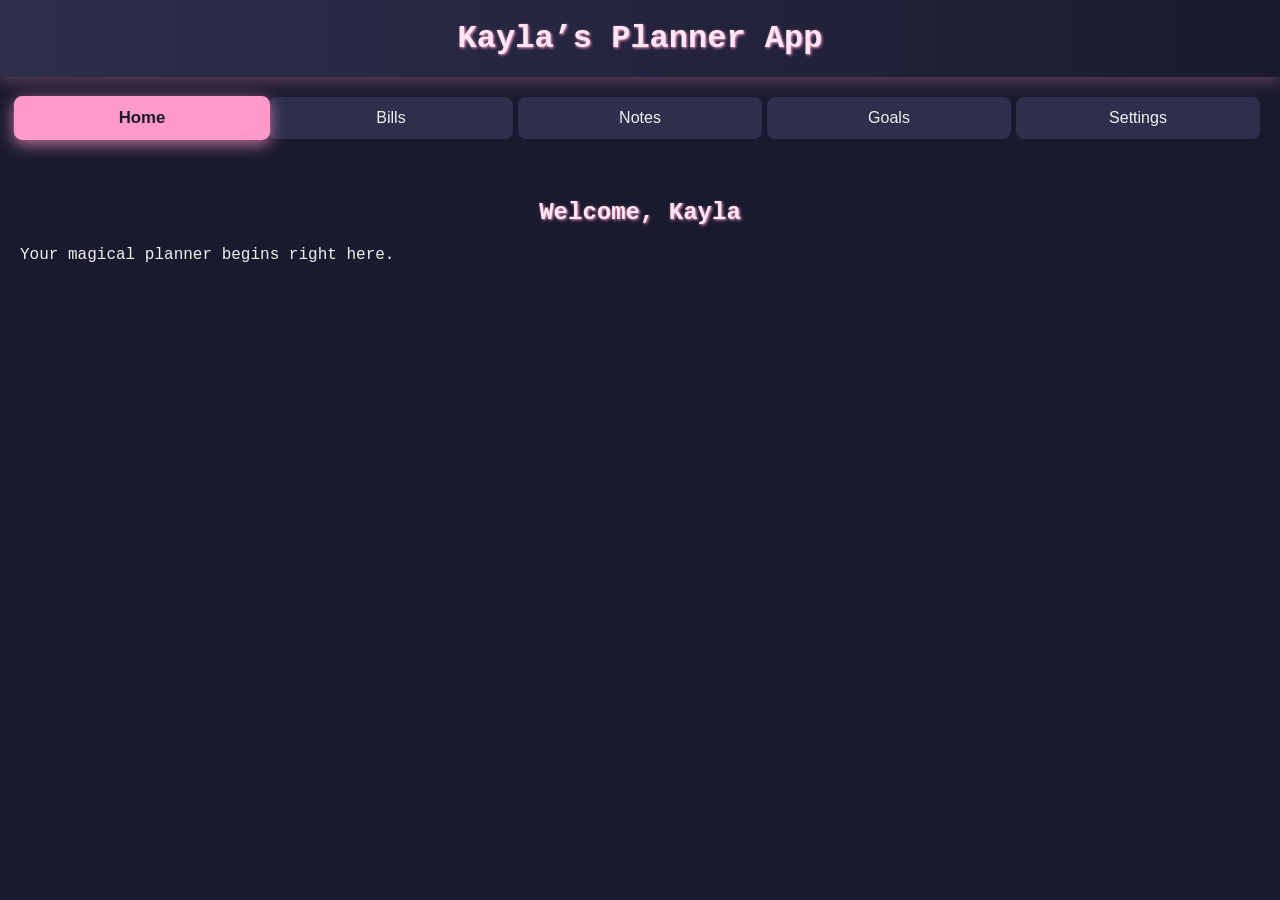
==== index.html @ ad1c4600 "Update index.html" ====
<!DOCTYPE html>
<html lang="en">
<head>
  <meta charset="UTF-8">
  <meta name="viewport" content="width=device-width, initial-scale=1.0">
  <title>Kayla's Planner App</title>

  <link rel="stylesheet" href="styles.css">

  <!-- Manifest -->
  <link rel="manifest" href="manifest.json">

  <!-- iOS support -->
  <link rel="apple-touch-icon" href="IMG.1825.jpeg">
  <meta name="apple-mobile-web-app-capable" content="yes">
  <meta name="apple-mobile-web-app-title" content="✨Planner✨">
</head>
<body>

  <header>
    <h1>Kayla’s Planner App</h1>
  </header>

  <!-- Tabs Navigation -->
  <nav class="tabs">
    <button data-tab="home" class="active-tab">Home</button>
    <button data-tab="bills">Bills</button>
    <button data-tab="notes">Notes</button>
    <button data-tab="goals">Goals</button>
    <button data-tab="settings">Settings</button>
  </nav>

  <main>
    <!-- HOME TAB -->
    <section id="home" class="tab active">
      <h2>Welcome, Kayla</h2>
      <p>Your magical planner begins right here.</p>
    </section>

    <!-- BILLS TAB -->
    <section id="bills" class="tab">
      <h2>Weekly Bills</h2>

      <form id="billForm" class="bill-form">
        <input type="text" id="billName" placeholder="Bill name..." required>
        <input type="number" id="billAmount" placeholder="Amount ($)" step="0.01" required>
        <input type="date" id="billDue" required>
        <button type="submit">Add Bill</button>
      </form>

      <div id="billList" class="bill-list"></div>

      <div class="receipt-total">
        <div class="receipt-line"></div>
        <p class="receipt-total-text">TOTAL: $<span id="totalAmount">0.00</span></p>
        <div class="receipt-line"></div>
      </div>
    </section>

    <!-- NOTES TAB -->
    <section id="notes" class="tab">
      <h2>Notes</h2>
      <p>Write down your thoughts and reminders here.</p>
    </section>

    <!-- GOALS TAB -->
    <section id="goals" class="tab">
      <h2>Goals</h2>
      <p>Track your weekly or long-term goals here.</p>
    </section>

    <!-- SETTINGS TAB -->
    <section id="settings" class="tab">
      <h2>Settings</h2>
      <p>Customize your app experience here.</p>
    </section>
  </main>

  <script src="app.js"></script>

  <!-- Service Worker Registration -->
  <script>
    if ("serviceWorker" in navigator) {
      navigator.serviceWorker.register("service-worker.js");
    }
  </script>
</body>
</html>
---- styles.css ----
/* General Body & Header */
body {
  margin: 0;
  font-family: "Courier New", monospace;
  background: #1a1a2e;
  color: #f0f0f0;
  min-height: 100vh;
}

header {
  padding: 20px;
  text-align: center;
  background: linear-gradient(90deg, #2e2e4d, #1a1a2e);
  box-shadow: 0 4px 15px rgba(255, 154, 203, 0.3);
}

header h1 {
  margin: 0;
  color: #ffe6f3;
  text-shadow: 1px 1px 3px #ff9acb;
}

/* Tabs Navigation */
.tabs {
  display: flex;
  gap: 5px;
  margin: 20px;
}

.tabs button {
  flex: 1;
  padding: 12px;
  background: #2e2e4d;
  border: none;
  border-radius: 8px;
  color: #f0f0f0;
  font-size: 1rem;
  cursor: pointer;
  transition: background 0.2s ease, transform 0.2s ease, box-shadow 0.2s ease;
}

.tabs button:hover {
  background: #3a3a6a;
  transform: scale(1.02);
  box-shadow: 0 0 10px #ff9acb;
}

.tabs button.active-tab {
  background: #ff9acb;
  color: #1a1a2e;
  font-weight: bold;
  box-shadow: 0 4px 15px rgba(255, 154, 203, 0.7);
  transform: scale(1.05);
}

/* Hide inactive tabs */
.tab {
  display: none;
  padding: 20px;
}

.tab.active {
  display: block;
}

/* Tab headers */
.tab h2 {
  color: #ffe6f3;
  text-align: center;
  margin-bottom: 20px;
  text-shadow: 1px 1px 3px #ff9acb;
}

/* General Form Styling for all tabs */
form input,
form button,
textarea {
  padding: 12px;
  border-radius: 8px;
  border: none;
  outline: none;
  font-family: "Courier New", monospace;
  font-size: 1rem;
  margin-bottom: 10px;
  transition: transform 0.2s ease, box-shadow 0.2s ease;
}

/* Input styling */
form input,
textarea {
  background: #2e2e4d;
  color: #f0f0f0;
}

form input::placeholder,
textarea::placeholder {
  color: #b5b5c3;
}

form input:focus,
textarea:focus {
  box-shadow: 0 0 10px #ff9acb;
  transform: scale(1.02);
}

/* Button styling */
form button {
  background: linear-gradient(90deg, #ff9acb, #ffe6f3);
  color: #1a1a2e;
  font-weight: bold;
  cursor: pointer;
}

form button:hover {
  transform: scale(1.05);
  box-shadow: 0 0 15px #ff9acb;
}

/* Bills Tab */
#bills {
  min-height: 60vh;
}

.bill-form {
  display: flex;
  flex-direction: column;
  gap: 10px;
}

.bill-list {
  margin-top: 25px;
  display: flex;
  flex-direction: column;
  gap: 15px;
}

.bill-item {
  background: linear-gradient(145deg, #2e2e4d, #1a1a2e);
  border: 1px dashed #ff9acb;
  padding: 15px;
  border-radius: 10px;
  box-shadow: 0 4px 10px rgba(255, 154, 203, 0.3);
  position: relative;
  transition: transform 0.2s ease, box-shadow 0.2s ease;
}

.bill-item:hover {
  transform: scale(1.02);
  box-shadow: 0 6px 20px rgba(255, 154, 203, 0.5);
}

.bill-item h4 {
  font-size: 1.2rem;
  margin: 0 0 5px;
  color: #ff9acb;
  text-shadow: 1px 1px 2px #ffcdf1;
}

.bill-item p {
  margin: 2px 0;
  color: #f0f0f0;
}

.delete-btn {
  position: absolute;
  right: 10px;
  top: 10px;
  font-size: 0.9rem;
  background: #ff6b81;
  border: none;
  padding: 4px 8px;
  border-radius: 6px;
  cursor: pointer;
  color: #fff;
  transition: transform 0.2s ease, box-shadow 0.2s ease;
}

.delete-btn:hover {
  background: #ff4c61;
  transform: scale(1.1);
  box-shadow: 0 0 10px #ff4c61;
}

.receipt-total {
  margin-top: 30px;
  text-align: center;
  font-size: 1.4rem;
  color: #ffe6f3;
  text-shadow: 1px 1px 3px #ff9acb;
}

.receipt-line {
  height: 1px;
  width: 100%;
  border-bottom: 1px dashed #ff9acb;
  margin: 10px 0;
}

.receipt-total-text {
  margin: 0;
  font-weight: bold;
}

@keyframes sparkle {
  0% { box-shadow: 0 0 0px #ff9acb; }
  50% { box-shadow: 0 0 15px #ff9acb; }
  100% { box-shadow: 0 0 0px #ff9acb; }
}

/* Notes Tab */
#notes textarea {
  width: 100%;
  min-height: 200px;
  resize: vertical;
}

/* Goals Tab */
#goals input {
  width: 100%;
}

/* Settings Tab */
#settings input {
  width: 100%;
}
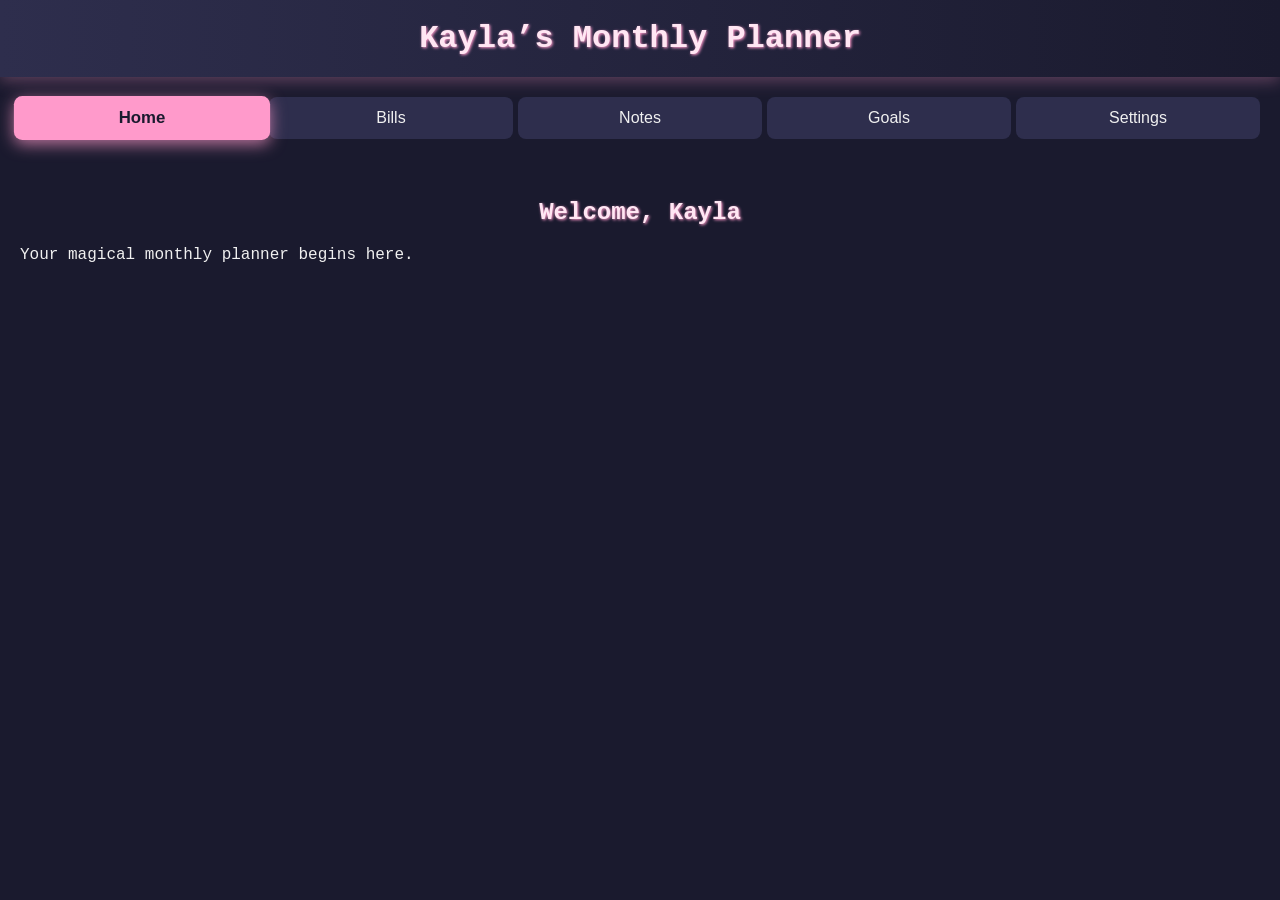
==== commit fd97ca23: "Update index.html" ====
--- a/index.html
+++ b/index.html
@@ -3,25 +3,23 @@
 <head>
   <meta charset="UTF-8">
   <meta name="viewport" content="width=device-width, initial-scale=1.0">
-  <title>Kayla's Planner App</title>
+  <title>Monthly Planner</title>
 
   <link rel="stylesheet" href="styles.css">
 
-  <!-- Manifest -->
+  <!-- Manifest for PWA -->
   <link rel="manifest" href="manifest.json">
 
   <!-- iOS support -->
-  <link rel="apple-touch-icon" href="IMG.1825.jpeg">
+  <link rel="apple-touch-icon" href="apple-icon.png">
   <meta name="apple-mobile-web-app-capable" content="yes">
-  <meta name="apple-mobile-web-app-title" content="✨Planner✨">
 </head>
 <body>
 
   <header>
-    <h1>Kayla’s Planner App</h1>
+    <h1>Kayla’s Monthly Planner</h1>
   </header>
 
-  <!-- Tabs Navigation -->
   <nav class="tabs">
     <button data-tab="home" class="active-tab">Home</button>
     <button data-tab="bills">Bills</button>
@@ -34,55 +32,54 @@
     <!-- HOME TAB -->
     <section id="home" class="tab active">
       <h2>Welcome, Kayla</h2>
-      <p>Your magical planner begins right here.</p>
+      <p>Your magical monthly planner begins here.</p>
     </section>
 
     <!-- BILLS TAB -->
     <section id="bills" class="tab">
-      <h2>Weekly Bills</h2>
 
-      <form id="billForm" class="bill-form">
-        <input type="text" id="billName" placeholder="Bill name..." required>
-        <input type="number" id="billAmount" placeholder="Amount ($)" step="0.01" required>
-        <input type="date" id="billDue" required>
-        <button type="submit">Add Bill</button>
-      </form>
+      <h2>Monthly Bills</h2>
 
-      <div id="billList" class="bill-list"></div>
+      <div class="calendar-container">
+        <div class="month-grid" id="monthGrid"></div>
 
-      <div class="receipt-total">
-        <div class="receipt-line"></div>
-        <p class="receipt-total-text">TOTAL: $<span id="totalAmount">0.00</span></p>
-        <div class="receipt-line"></div>
+        <div class="weekly-totals">
+          <h3>Weekly Totals</h3>
+          <ul id="weeklyTotalsList"></ul>
+        </div>
       </div>
+
+      <!-- Modal -->
+      <div id="billModal" class="modal">
+        <div class="modal-content">
+          <span class="close">&times;</span>
+          <h3>Add Bill for <span id="modalDay"></span></h3>
+          <input type="text" id="modalBillName" placeholder="Bill Name">
+          <input type="number" id="modalBillAmount" placeholder="Amount ($)">
+          <button id="saveBillBtn">Save Bill</button>
+        </div>
+      </div>
+
+      <!-- Savings Sidebar -->
+      <div class="savings-sidebar">
+        <h3>Savings for Bills</h3>
+        <input type="number" id="savingsInput" placeholder="Add to savings">
+        <button id="saveSavingsBtn">Add</button>
+        <p>Total saved: $<span id="savingsTotal">0.00</span></p>
+      </div>
+
     </section>
 
     <!-- NOTES TAB -->
-    <section id="notes" class="tab">
-      <h2>Notes</h2>
-      <p>Write down your thoughts and reminders here.</p>
-    </section>
+    <section id="notes" class="tab"></section>
 
     <!-- GOALS TAB -->
-    <section id="goals" class="tab">
-      <h2>Goals</h2>
-      <p>Track your weekly or long-term goals here.</p>
-    </section>
+    <section id="goals" class="tab"></section>
 
     <!-- SETTINGS TAB -->
-    <section id="settings" class="tab">
-      <h2>Settings</h2>
-      <p>Customize your app experience here.</p>
-    </section>
+    <section id="settings" class="tab"></section>
   </main>
 
   <script src="app.js"></script>
-
-  <!-- Service Worker Registration -->
-  <script>
-    if ("serviceWorker" in navigator) {
-      navigator.serviceWorker.register("service-worker.js");
-    }
-  </script>
 </body>
 </html>
--- a/styles.css
+++ b/styles.css
@@ -69,6 +69,26 @@
   text-align: center;
   margin-bottom: 20px;
   text-shadow: 1px 1px 3px #ff9acb;
+}
+.subtract-btn {
+  position: absolute;
+  right: 80px;
+  top: 10px;
+  font-size: 0.9rem;
+  background: #6bc1ff;
+  border: none;
+  padding: 4px 8px;
+  border-radius: 6px;
+  cursor: pointer;
+  color: #1a1a2e;
+  font-weight: bold;
+  transition: transform 0.2s ease, box-shadow 0.2s ease;
+}
+
+.subtract-btn:hover {
+  background: #4a9ce0;
+  transform: scale(1.1);
+  box-shadow: 0 0 10px #4a9ce0;
 }
 
 /* General Form Styling for all tabs */
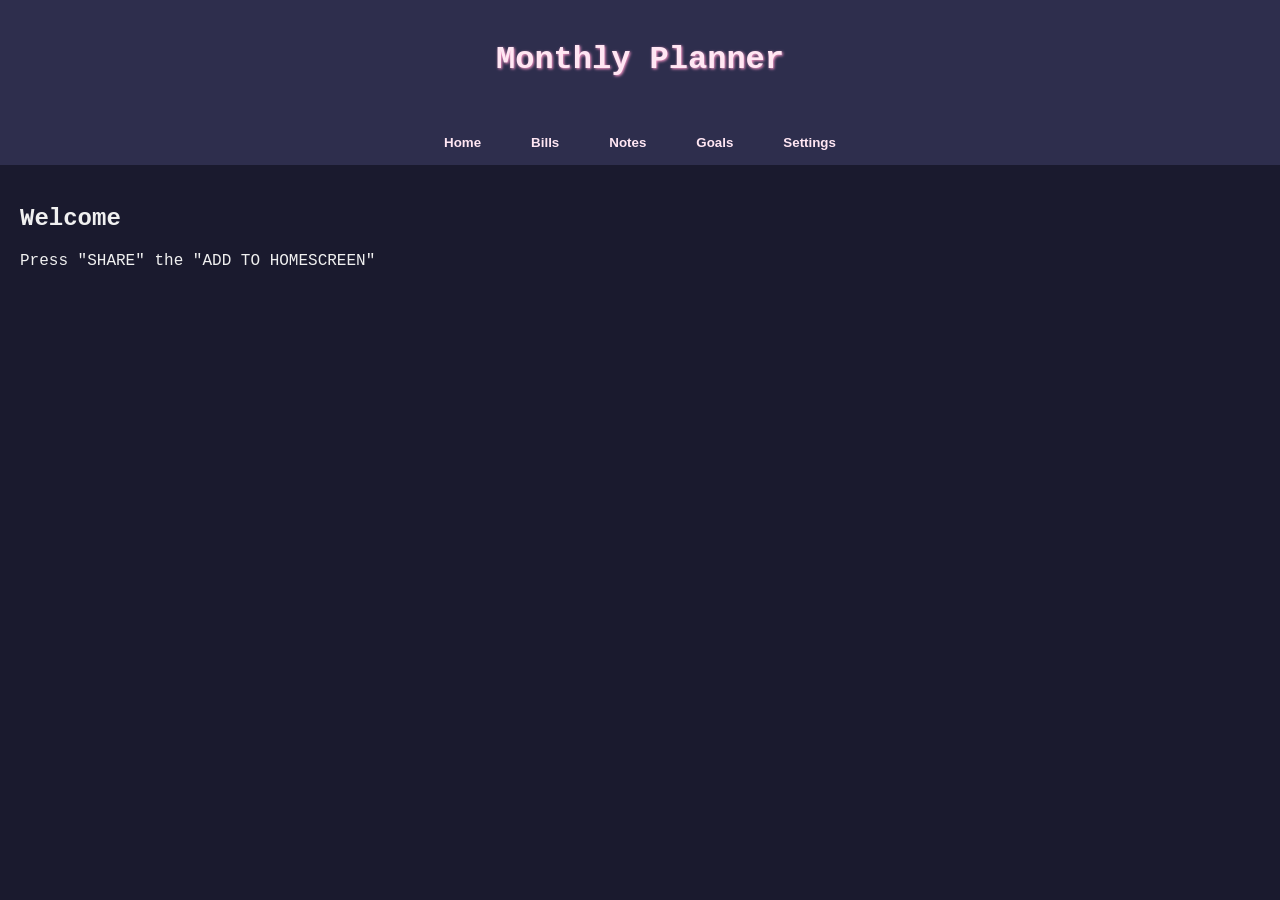
==== commit 6808bfa9: "Update index.html" ====
--- a/index.html
+++ b/index.html
@@ -11,13 +11,13 @@
   <link rel="manifest" href="manifest.json">
 
   <!-- iOS support -->
-  <link rel="apple-touch-icon" href="apple-icon.png">
+  <link rel="apple-touch-icon" href="IMG_1826.png">
   <meta name="apple-mobile-web-app-capable" content="yes">
 </head>
 <body>
 
   <header>
-    <h1>Kayla’s Monthly Planner</h1>
+    <h1>Monthly Planner</h1>
   </header>
 
   <nav class="tabs">
@@ -31,8 +31,8 @@
   <main>
     <!-- HOME TAB -->
     <section id="home" class="tab active">
-      <h2>Welcome, Kayla</h2>
-      <p>Your magical monthly planner begins here.</p>
+      <h2>Welcome</h2>
+      <p>Press "SHARE" the "ADD TO HOMESCREEN"</p>
     </section>
 
     <!-- BILLS TAB -->
--- a/styles.css
+++ b/styles.css
@@ -1,59 +1,46 @@
-/* General Body & Header */
 body {
   margin: 0;
   font-family: "Courier New", monospace;
   background: #1a1a2e;
   color: #f0f0f0;
-  min-height: 100vh;
 }
 
+/* Header */
 header {
+  text-align: center;
   padding: 20px;
-  text-align: center;
-  background: linear-gradient(90deg, #2e2e4d, #1a1a2e);
-  box-shadow: 0 4px 15px rgba(255, 154, 203, 0.3);
-}
-
-header h1 {
-  margin: 0;
+  background: #2e2e4d;
   color: #ffe6f3;
   text-shadow: 1px 1px 3px #ff9acb;
 }
 
-/* Tabs Navigation */
+/* Tabs */
 .tabs {
   display: flex;
-  gap: 5px;
-  margin: 20px;
+  justify-content: center;
+  background: #2e2e4d;
 }
 
 .tabs button {
-  flex: 1;
-  padding: 12px;
-  background: #2e2e4d;
+  background: none;
   border: none;
-  border-radius: 8px;
-  color: #f0f0f0;
-  font-size: 1rem;
+  color: #ffe6f3;
+  padding: 15px 25px;
   cursor: pointer;
-  transition: background 0.2s ease, transform 0.2s ease, box-shadow 0.2s ease;
+  font-weight: bold;
+  transition: 0.2s;
 }
 
 .tabs button:hover {
-  background: #3a3a6a;
-  transform: scale(1.02);
-  box-shadow: 0 0 10px #ff9acb;
+  color: #ff9acb;
 }
 
-.tabs button.active-tab {
-  background: #ff9acb;
-  color: #1a1a2e;
-  font-weight: bold;
-  box-shadow: 0 4px 15px rgba(255, 154, 203, 0.7);
-  transform: scale(1.05);
+.active-tab {
+  color: #ff9acb;
+  border-bottom: 2px solid #ff9acb;
 }
 
-/* Hide inactive tabs */
+/* Tab sections */
 .tab {
   display: none;
   padding: 20px;
@@ -63,183 +50,149 @@
   display: block;
 }
 
-/* Tab headers */
-.tab h2 {
-  color: #ffe6f3;
-  text-align: center;
-  margin-bottom: 20px;
-  text-shadow: 1px 1px 3px #ff9acb;
-}
-.subtract-btn {
-  position: absolute;
-  right: 80px;
-  top: 10px;
-  font-size: 0.9rem;
-  background: #6bc1ff;
-  border: none;
-  padding: 4px 8px;
-  border-radius: 6px;
-  cursor: pointer;
-  color: #1a1a2e;
-  font-weight: bold;
-  transition: transform 0.2s ease, box-shadow 0.2s ease;
+/* Calendar grid */
+.calendar-container {
+  display: flex;
+  gap: 20px;
+  flex-wrap: wrap;
 }
 
-.subtract-btn:hover {
-  background: #4a9ce0;
-  transform: scale(1.1);
-  box-shadow: 0 0 10px #4a9ce0;
+.month-grid {
+  display: grid;
+  grid-template-columns: repeat(7, 1fr);
+  gap: 5px;
+  flex: 1;
 }
 
-/* General Form Styling for all tabs */
-form input,
-form button,
-textarea {
-  padding: 12px;
+.month-grid .day {
+  background: #2e2e4d;
+  padding: 15px;
+  text-align: center;
   border-radius: 8px;
-  border: none;
-  outline: none;
-  font-family: "Courier New", monospace;
-  font-size: 1rem;
-  margin-bottom: 10px;
-  transition: transform 0.2s ease, box-shadow 0.2s ease;
+  cursor: pointer;
+  transition: 0.2s;
 }
 
-/* Input styling */
-form input,
-textarea {
+.month-grid .day:hover {
+  box-shadow: 0 0 15px #ff9acb;
+  transform: scale(1.05);
+}
+
+/* Weekly totals sidebar */
+.weekly-totals {
+  width: 150px;
   background: #2e2e4d;
+  border-radius: 10px;
+  padding: 10px;
+  height: fit-content;
+}
+
+.weekly-totals ul {
+  list-style: none;
+  padding: 0;
+}
+
+.weekly-totals li {
+  margin-bottom: 10px;
+  color: #ff9acb;
+}
+
+/* Modal */
+.modal {
+  display: none;
+  position: fixed;
+  z-index: 10;
+  left: 0;
+  top: 0;
+  width: 100%;
+  height: 100%;
+  background: rgba(26, 26, 46, 0.85);
+}
+
+.modal-content {
+  background: #2e2e4d;
+  margin: 10% auto;
+  padding: 20px;
+  border-radius: 10px;
+  width: 90%;
+  max-width: 400px;
+  text-align: center;
+  color: #ffe6f3;
+  box-shadow: 0 0 20px #ff9acb;
+}
+
+.modal-content input {
+  width: 80%;
+  margin: 10px 0;
+  padding: 10px;
+  border: none;
+  border-radius: 8px;
+  outline: none;
+  background: #1a1a2e;
   color: #f0f0f0;
 }
 
-form input::placeholder,
-textarea::placeholder {
-  color: #b5b5c3;
+.modal-content button {
+  padding: 10px 20px;
+  border: none;
+  border-radius: 8px;
+  background: linear-gradient(90deg, #ff9acb, #ffe6f3);
+  color: #1a1a2e;
+  font-weight: bold;
+  cursor: pointer;
+  margin-top: 10px;
+  transition: 0.2s;
 }
 
-form input:focus,
-textarea:focus {
-  box-shadow: 0 0 10px #ff9acb;
-  transform: scale(1.02);
+.modal-content button:hover {
+  box-shadow: 0 0 15px #ff9acb;
+  transform: scale(1.05);
 }
 
-/* Button styling */
-form button {
-  background: linear-gradient(90deg, #ff9acb, #ffe6f3);
+.close {
+  float: right;
+  cursor: pointer;
+  font-size: 1.5rem;
+}
+
+/* Savings sidebar */
+.savings-sidebar {
+  background: #2e2e4d;
+  border-radius: 10px;
+  padding: 15px;
+  margin-top: 20px;
+  max-width: 250px;
+}
+
+.savings-sidebar input {
+  width: 80%;
+  margin-bottom: 10px;
+  padding: 8px;
+  border-radius: 6px;
+  border: none;
+  outline: none;
+  background: #1a1a2e;
+  color: #f0f0f0;
+}
+
+.savings-sidebar button {
+  padding: 6px 12px;
+  border-radius: 6px;
+  border: none;
+  background: #6bc1ff;
   color: #1a1a2e;
   font-weight: bold;
   cursor: pointer;
 }
 
-form button:hover {
+.savings-sidebar button:hover {
+  background: #4a9ce0;
   transform: scale(1.05);
-  box-shadow: 0 0 15px #ff9acb;
 }
 
-/* Bills Tab */
-#bills {
-  min-height: 60vh;
-}
-
-.bill-form {
-  display: flex;
-  flex-direction: column;
-  gap: 10px;
-}
-
-.bill-list {
-  margin-top: 25px;
-  display: flex;
-  flex-direction: column;
-  gap: 15px;
-}
-
-.bill-item {
-  background: linear-gradient(145deg, #2e2e4d, #1a1a2e);
-  border: 1px dashed #ff9acb;
-  padding: 15px;
-  border-radius: 10px;
-  box-shadow: 0 4px 10px rgba(255, 154, 203, 0.3);
-  position: relative;
-  transition: transform 0.2s ease, box-shadow 0.2s ease;
-}
-
-.bill-item:hover {
-  transform: scale(1.02);
-  box-shadow: 0 6px 20px rgba(255, 154, 203, 0.5);
-}
-
-.bill-item h4 {
-  font-size: 1.2rem;
-  margin: 0 0 5px;
-  color: #ff9acb;
-  text-shadow: 1px 1px 2px #ffcdf1;
-}
-
-.bill-item p {
-  margin: 2px 0;
-  color: #f0f0f0;
-}
-
-.delete-btn {
-  position: absolute;
-  right: 10px;
-  top: 10px;
-  font-size: 0.9rem;
-  background: #ff6b81;
-  border: none;
-  padding: 4px 8px;
-  border-radius: 6px;
-  cursor: pointer;
-  color: #fff;
-  transition: transform 0.2s ease, box-shadow 0.2s ease;
-}
-
-.delete-btn:hover {
-  background: #ff4c61;
-  transform: scale(1.1);
-  box-shadow: 0 0 10px #ff4c61;
-}
-
-.receipt-total {
-  margin-top: 30px;
-  text-align: center;
-  font-size: 1.4rem;
-  color: #ffe6f3;
-  text-shadow: 1px 1px 3px #ff9acb;
-}
-
-.receipt-line {
-  height: 1px;
-  width: 100%;
-  border-bottom: 1px dashed #ff9acb;
-  margin: 10px 0;
-}
-
-.receipt-total-text {
-  margin: 0;
-  font-weight: bold;
-}
-
+/* Sparkle animation */
 @keyframes sparkle {
   0% { box-shadow: 0 0 0px #ff9acb; }
   50% { box-shadow: 0 0 15px #ff9acb; }
   100% { box-shadow: 0 0 0px #ff9acb; }
 }
-
-/* Notes Tab */
-#notes textarea {
-  width: 100%;
-  min-height: 200px;
-  resize: vertical;
-}
-
-/* Goals Tab */
-#goals input {
-  width: 100%;
-}
-
-/* Settings Tab */
-#settings input {
-  width: 100%;
-}
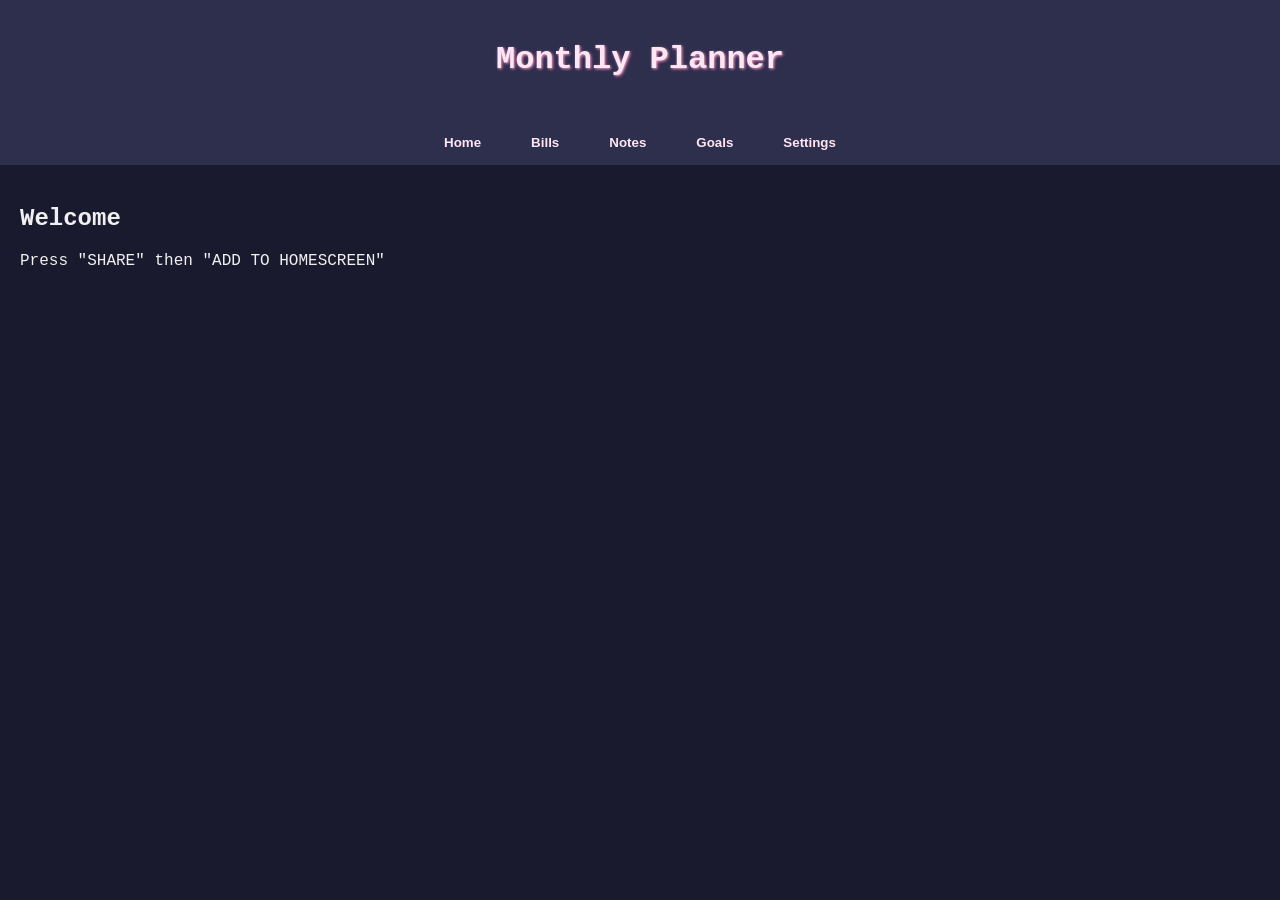
==== commit 4403b9e6: "Update index.html" ====
--- a/index.html
+++ b/index.html
@@ -32,7 +32,7 @@
     <!-- HOME TAB -->
     <section id="home" class="tab active">
       <h2>Welcome</h2>
-      <p>Press "SHARE" the "ADD TO HOMESCREEN"</p>
+      <p>Press "SHARE" then "ADD TO HOMESCREEN"</p>
     </section>
 
     <!-- BILLS TAB -->
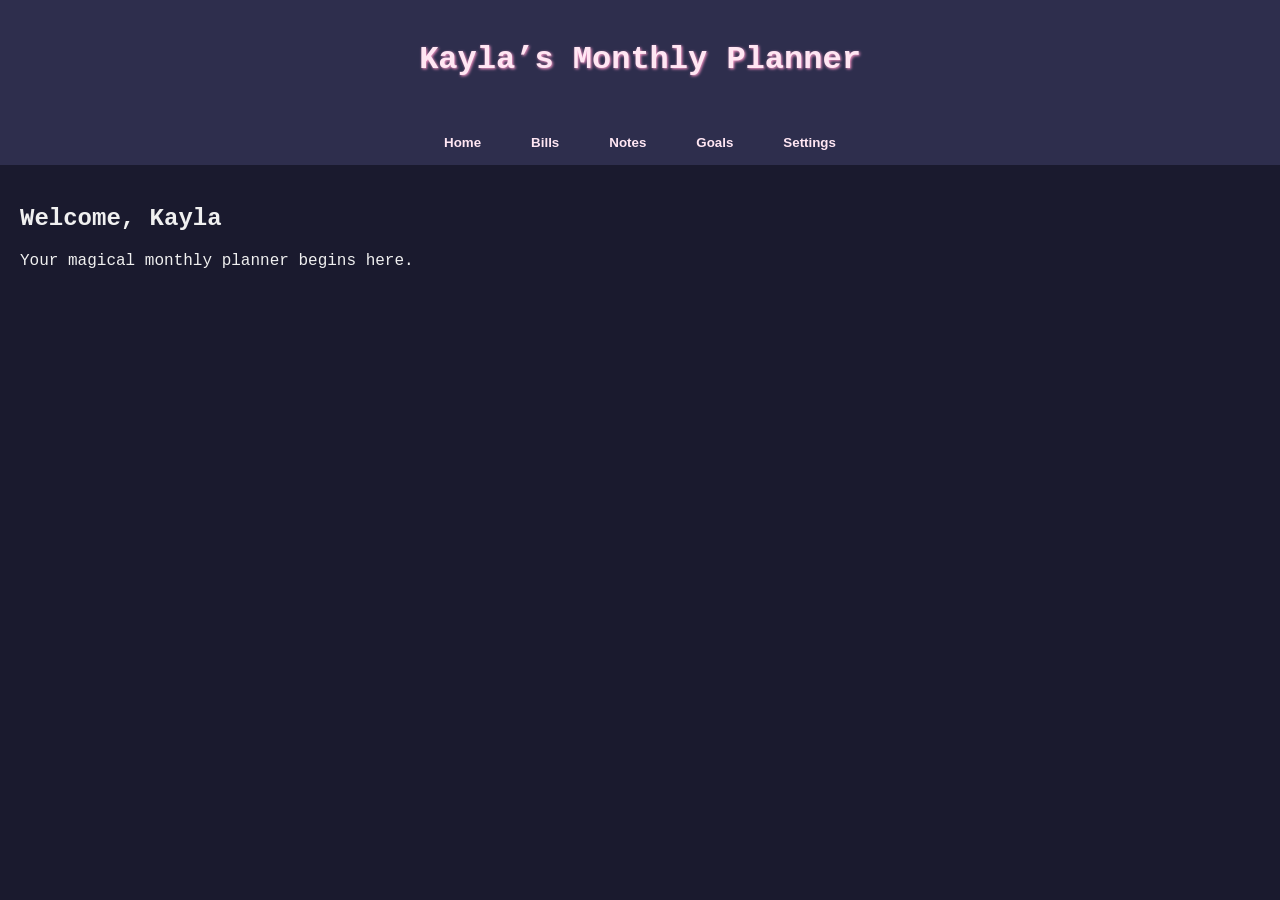
==== commit 6cb8b84e: "Update index.html" ====
--- a/index.html
+++ b/index.html
@@ -3,7 +3,7 @@
 <head>
   <meta charset="UTF-8">
   <meta name="viewport" content="width=device-width, initial-scale=1.0">
-  <title>Monthly Planner</title>
+  <title>Kayla's Monthly Planner</title>
 
   <link rel="stylesheet" href="styles.css">
 
@@ -11,13 +11,13 @@
   <link rel="manifest" href="manifest.json">
 
   <!-- iOS support -->
-  <link rel="apple-touch-icon" href="IMG_1826.png">
+  <link rel="apple-touch-icon" href="apple-icon.png">
   <meta name="apple-mobile-web-app-capable" content="yes">
 </head>
 <body>
 
   <header>
-    <h1>Monthly Planner</h1>
+    <h1>Kayla’s Monthly Planner</h1>
   </header>
 
   <nav class="tabs">
@@ -31,8 +31,8 @@
   <main>
     <!-- HOME TAB -->
     <section id="home" class="tab active">
-      <h2>Welcome</h2>
-      <p>Press "SHARE" then "ADD TO HOMESCREEN"</p>
+      <h2>Welcome, Kayla</h2>
+      <p>Your magical monthly planner begins here.</p>
     </section>
 
     <!-- BILLS TAB -->
@@ -41,19 +41,26 @@
       <h2>Monthly Bills</h2>
 
       <div class="calendar-container">
+        <!-- Monthly calendar grid -->
         <div class="month-grid" id="monthGrid"></div>
 
+        <!-- Weekly totals sidebar -->
         <div class="weekly-totals">
           <h3>Weekly Totals</h3>
           <ul id="weeklyTotalsList"></ul>
         </div>
       </div>
 
-      <!-- Modal -->
+      <!-- Modal for adding/editing bills -->
       <div id="billModal" class="modal">
         <div class="modal-content">
           <span class="close">&times;</span>
-          <h3>Add Bill for <span id="modalDay"></span></h3>
+          <h3>Bills for <span id="modalDay"></span></h3>
+          
+          <!-- List of existing bills -->
+          <ul id="billList"></ul>
+
+          <!-- Add new bill -->
           <input type="text" id="modalBillName" placeholder="Bill Name">
           <input type="number" id="modalBillAmount" placeholder="Amount ($)">
           <button id="saveBillBtn">Save Bill</button>
@@ -63,8 +70,15 @@
       <!-- Savings Sidebar -->
       <div class="savings-sidebar">
         <h3>Savings for Bills</h3>
-        <input type="number" id="savingsInput" placeholder="Add to savings">
-        <button id="saveSavingsBtn">Add</button>
+
+        <!-- Add to savings -->
+        <input type="number" id="savingsAddInput" placeholder="Add to savings">
+        <button id="addSavingsBtn">Add</button>
+
+        <!-- Subtract from savings -->
+        <input type="number" id="savingsSubtractInput" placeholder="Subtract from savings">
+        <button id="subtractSavingsBtn">Subtract</button>
+
         <p>Total saved: $<span id="savingsTotal">0.00</span></p>
       </div>
 
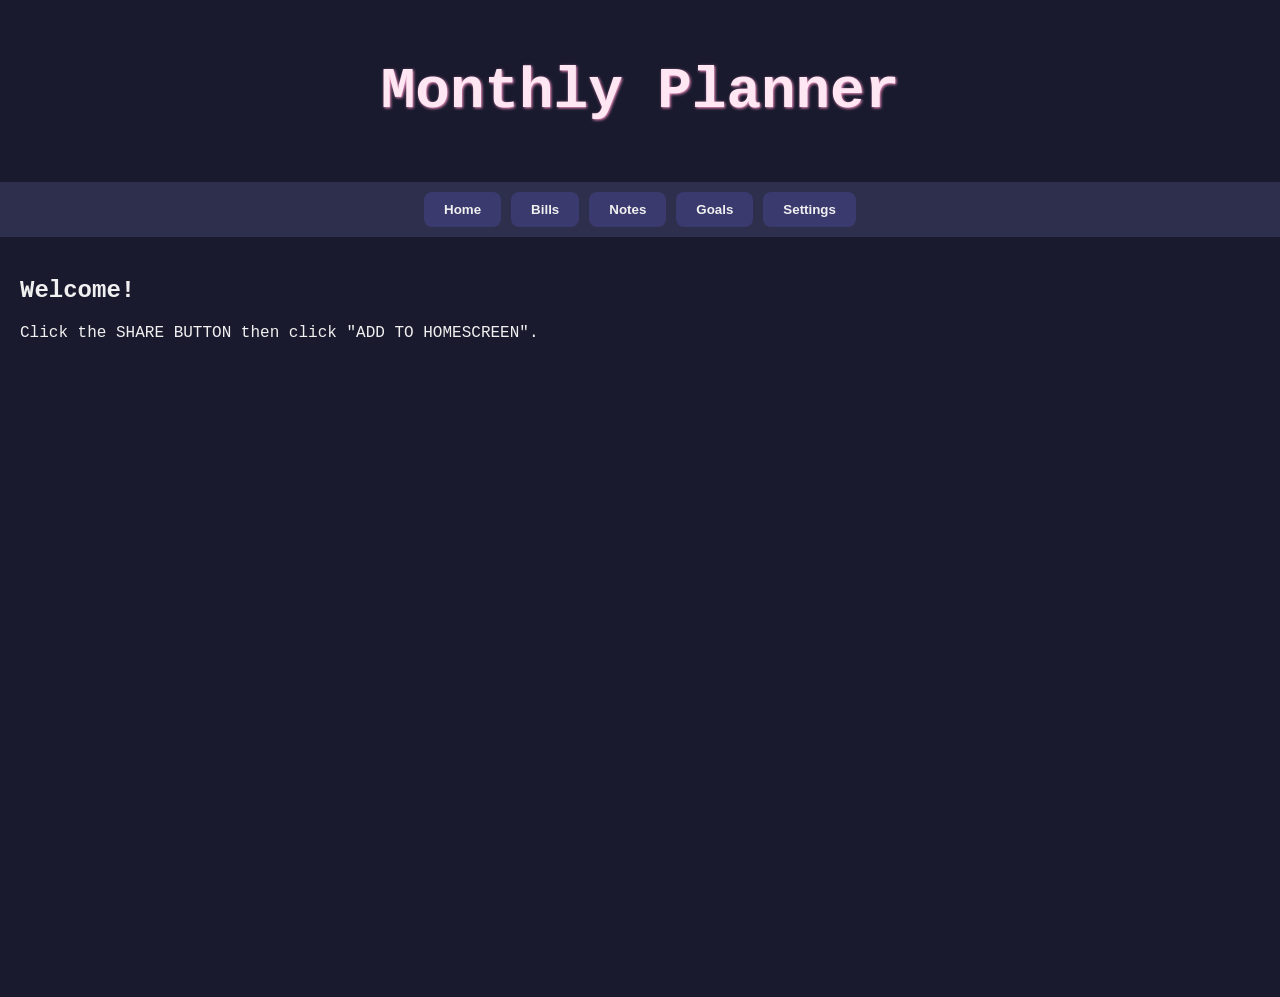
==== commit 2a8b03f2: "Update index.html" ====
--- a/index.html
+++ b/index.html
@@ -3,7 +3,7 @@
 <head>
   <meta charset="UTF-8">
   <meta name="viewport" content="width=device-width, initial-scale=1.0">
-  <title>Kayla's Monthly Planner</title>
+  <title>Monthly Planner</title>
 
   <link rel="stylesheet" href="styles.css">
 
@@ -11,13 +11,13 @@
   <link rel="manifest" href="manifest.json">
 
   <!-- iOS support -->
-  <link rel="apple-touch-icon" href="apple-icon.png">
+  <link rel="apple-touch-icon" href="IMG_1826.png">
   <meta name="apple-mobile-web-app-capable" content="yes">
 </head>
 <body>
 
   <header>
-    <h1>Kayla’s Monthly Planner</h1>
+    <h1>Monthly Planner</h1>
   </header>
 
   <nav class="tabs">
@@ -31,8 +31,8 @@
   <main>
     <!-- HOME TAB -->
     <section id="home" class="tab active">
-      <h2>Welcome, Kayla</h2>
-      <p>Your magical monthly planner begins here.</p>
+      <h2>Welcome!</h2>
+      <p>Click the SHARE BUTTON then click "ADD TO HOMESCREEN".</p>
     </section>
 
     <!-- BILLS TAB -->
--- a/styles.css
+++ b/styles.css
@@ -1,3 +1,4 @@
+/* =================== GENERAL STYLES =================== */
 body {
   margin: 0;
   font-family: "Courier New", monospace;
@@ -5,108 +6,99 @@
   color: #f0f0f0;
 }
 
-/* Header */
 header {
   text-align: center;
   padding: 20px;
-  background: #2e2e4d;
+  font-size: 1.8rem;
   color: #ffe6f3;
   text-shadow: 1px 1px 3px #ff9acb;
 }
 
-/* Tabs */
 .tabs {
   display: flex;
   justify-content: center;
+  gap: 10px;
+  padding: 10px;
   background: #2e2e4d;
 }
 
 .tabs button {
-  background: none;
-  border: none;
-  color: #ffe6f3;
-  padding: 15px 25px;
-  cursor: pointer;
-  font-weight: bold;
-  transition: 0.2s;
+  padding: 10px 20px;
+  border: none;
+  border-radius: 8px;
+  background: #3a3a6e;
+  color: #f0f0f0;
+  cursor: pointer;
+  font-weight: bold;
+  transition: all 0.2s ease;
 }
 
 .tabs button:hover {
-  color: #ff9acb;
+  transform: scale(1.05);
+  box-shadow: 0 0 10px #ff9acb;
 }
 
 .active-tab {
-  color: #ff9acb;
-  border-bottom: 2px solid #ff9acb;
-}
-
-/* Tab sections */
+  background: linear-gradient(90deg, #ff9acb, #ffe6f3);
+  color: #1a1a2e;
+}
+
+/* =================== TABS =================== */
 .tab {
   display: none;
   padding: 20px;
+  min-height: 80vh;
 }
 
 .tab.active {
   display: block;
 }
 
-/* Calendar grid */
+/* =================== CALENDAR =================== */
 .calendar-container {
   display: flex;
   gap: 20px;
-  flex-wrap: wrap;
 }
 
 .month-grid {
   display: grid;
   grid-template-columns: repeat(7, 1fr);
   gap: 5px;
-  flex: 1;
-}
-
-.month-grid .day {
+  flex: 3;
+}
+
+.day {
   background: #2e2e4d;
   padding: 15px;
-  text-align: center;
   border-radius: 8px;
-  cursor: pointer;
-  transition: 0.2s;
-}
-
-.month-grid .day:hover {
+  position: relative;
+  min-height: 60px;
+  cursor: pointer;
+  transition: all 0.2s ease;
+}
+
+.day:hover {
+  transform: scale(1.03);
   box-shadow: 0 0 15px #ff9acb;
-  transform: scale(1.05);
-}
-
-/* Weekly totals sidebar */
-.weekly-totals {
-  width: 150px;
-  background: #2e2e4d;
-  border-radius: 10px;
-  padding: 10px;
-  height: fit-content;
-}
-
-.weekly-totals ul {
-  list-style: none;
-  padding: 0;
-}
-
-.weekly-totals li {
-  margin-bottom: 10px;
-  color: #ff9acb;
-}
-
-/* Modal */
+}
+
+/* Glow for days with bills (JS will add 'has-bill' class) */
+.day.has-bill {
+  box-shadow: 0 0 10px #6bc1ff inset, 0 0 15px #ff9acb;
+  border: 1px solid #ff9acb;
+}
+
+/* =================== MODAL =================== */
 .modal {
   display: none;
   position: fixed;
-  z-index: 10;
+  z-index: 100;
   left: 0;
   top: 0;
   width: 100%;
   height: 100%;
-  background: rgba(26, 26, 46, 0.85);
+  background: rgba(26, 26, 46, 0.9);
+  overflow: auto;
 }
 
 .modal-content {
@@ -116,83 +108,169 @@
   border-radius: 10px;
   width: 90%;
   max-width: 400px;
-  text-align: center;
-  color: #ffe6f3;
+  color: #f0f0f0;
   box-shadow: 0 0 20px #ff9acb;
 }
 
+.modal-content h3 {
+  text-align: center;
+  color: #ffe6f3;
+  text-shadow: 1px 1px 2px #ff9acb;
+}
+
 .modal-content input {
-  width: 80%;
-  margin: 10px 0;
+  width: 100%;
   padding: 10px;
-  border: none;
-  border-radius: 8px;
-  outline: none;
+  margin: 5px 0;
+  border: none;
+  border-radius: 6px;
   background: #1a1a2e;
   color: #f0f0f0;
 }
 
 .modal-content button {
-  padding: 10px 20px;
-  border: none;
-  border-radius: 8px;
+  width: 100%;
+  padding: 10px;
+  margin-top: 10px;
   background: linear-gradient(90deg, #ff9acb, #ffe6f3);
   color: #1a1a2e;
   font-weight: bold;
-  cursor: pointer;
-  margin-top: 10px;
-  transition: 0.2s;
+  border: none;
+  border-radius: 6px;
+  cursor: pointer;
+  transition: all 0.2s ease;
 }
 
 .modal-content button:hover {
+  transform: scale(1.05);
   box-shadow: 0 0 15px #ff9acb;
-  transform: scale(1.05);
 }
 
 .close {
-  float: right;
-  cursor: pointer;
+  position: absolute;
+  right: 15px;
+  top: 10px;
   font-size: 1.5rem;
-}
-
-/* Savings sidebar */
+  cursor: pointer;
+  color: #ff6b81;
+}
+
+/* =================== WEEKLY TOTALS =================== */
+.weekly-totals {
+  flex: 1;
+  background: #2e2e4d;
+  padding: 15px;
+  border-radius: 10px;
+}
+
+.weekly-totals h3 {
+  text-align: center;
+  color: #ffe6f3;
+  text-shadow: 1px 1px 2px #ff9acb;
+}
+
+.weekly-totals ul {
+  list-style: none;
+  padding: 0;
+}
+
+.weekly-totals li {
+  padding: 8px;
+  margin-bottom: 5px;
+  background: #1a1a2e;
+  border-radius: 6px;
+  text-align: center;
+  color: #6bc1ff;
+  font-weight: bold;
+}
+
+/* =================== SAVINGS SIDEBAR =================== */
 .savings-sidebar {
-  background: #2e2e4d;
+  margin-top: 20px;
+  background: #2e2e4d;
+  padding: 15px;
   border-radius: 10px;
-  padding: 15px;
-  margin-top: 20px;
-  max-width: 250px;
+}
+
+.savings-sidebar h3 {
+  text-align: center;
+  color: #ffe6f3;
+  text-shadow: 1px 1px 2px #ff9acb;
 }
 
 .savings-sidebar input {
-  width: 80%;
-  margin-bottom: 10px;
+  width: 100%;
   padding: 8px;
-  border-radius: 6px;
-  border: none;
-  outline: none;
+  margin: 5px 0;
+  border-radius: 6px;
+  border: none;
   background: #1a1a2e;
   color: #f0f0f0;
 }
 
 .savings-sidebar button {
-  padding: 6px 12px;
+  width: 100%;
+  padding: 8px;
+  margin: 5px 0;
   border-radius: 6px;
   border: none;
   background: #6bc1ff;
   color: #1a1a2e;
   font-weight: bold;
   cursor: pointer;
+  transition: all 0.2s ease;
 }
 
 .savings-sidebar button:hover {
   background: #4a9ce0;
   transform: scale(1.05);
-}
-
-/* Sparkle animation */
-@keyframes sparkle {
-  0% { box-shadow: 0 0 0px #ff9acb; }
-  50% { box-shadow: 0 0 15px #ff9acb; }
-  100% { box-shadow: 0 0 0px #ff9acb; }
-}
+  box-shadow: 0 0 10px #4a9ce0;
+}
+
+/* =================== BILL LIST INSIDE MODAL =================== */
+#billList {
+  list-style: none;
+  padding: 0;
+  margin: 10px 0;
+}
+
+#billList li {
+  display: flex;
+  justify-content: space-between;
+  padding: 6px;
+  margin-bottom: 5px;
+  background: #1a1a2e;
+  border-radius: 6px;
+  color: #ffe6f3;
+}
+
+#billList li button {
+  padding: 2px 6px;
+  font-size: 0.8rem;
+  margin-left: 5px;
+  border: none;
+  border-radius: 4px;
+  cursor: pointer;
+}
+
+#billList li .edit-btn {
+  background: #6bc1ff;
+  color: #1a1a2e;
+}
+
+#billList li .edit-btn:hover {
+  background: #4a9ce0;
+  transform: scale(1.1);
+  box-shadow: 0 0 8px #4a9ce0;
+}
+
+#billList li .delete-btn {
+  background: #ff6b81;
+  color: #fff;
+}
+
+#billList li .delete-btn:hover {
+  background: #ff4c61;
+  transform: scale(1.1);
+  box-shadow: 0 0 8px #ff4c61;
+}
